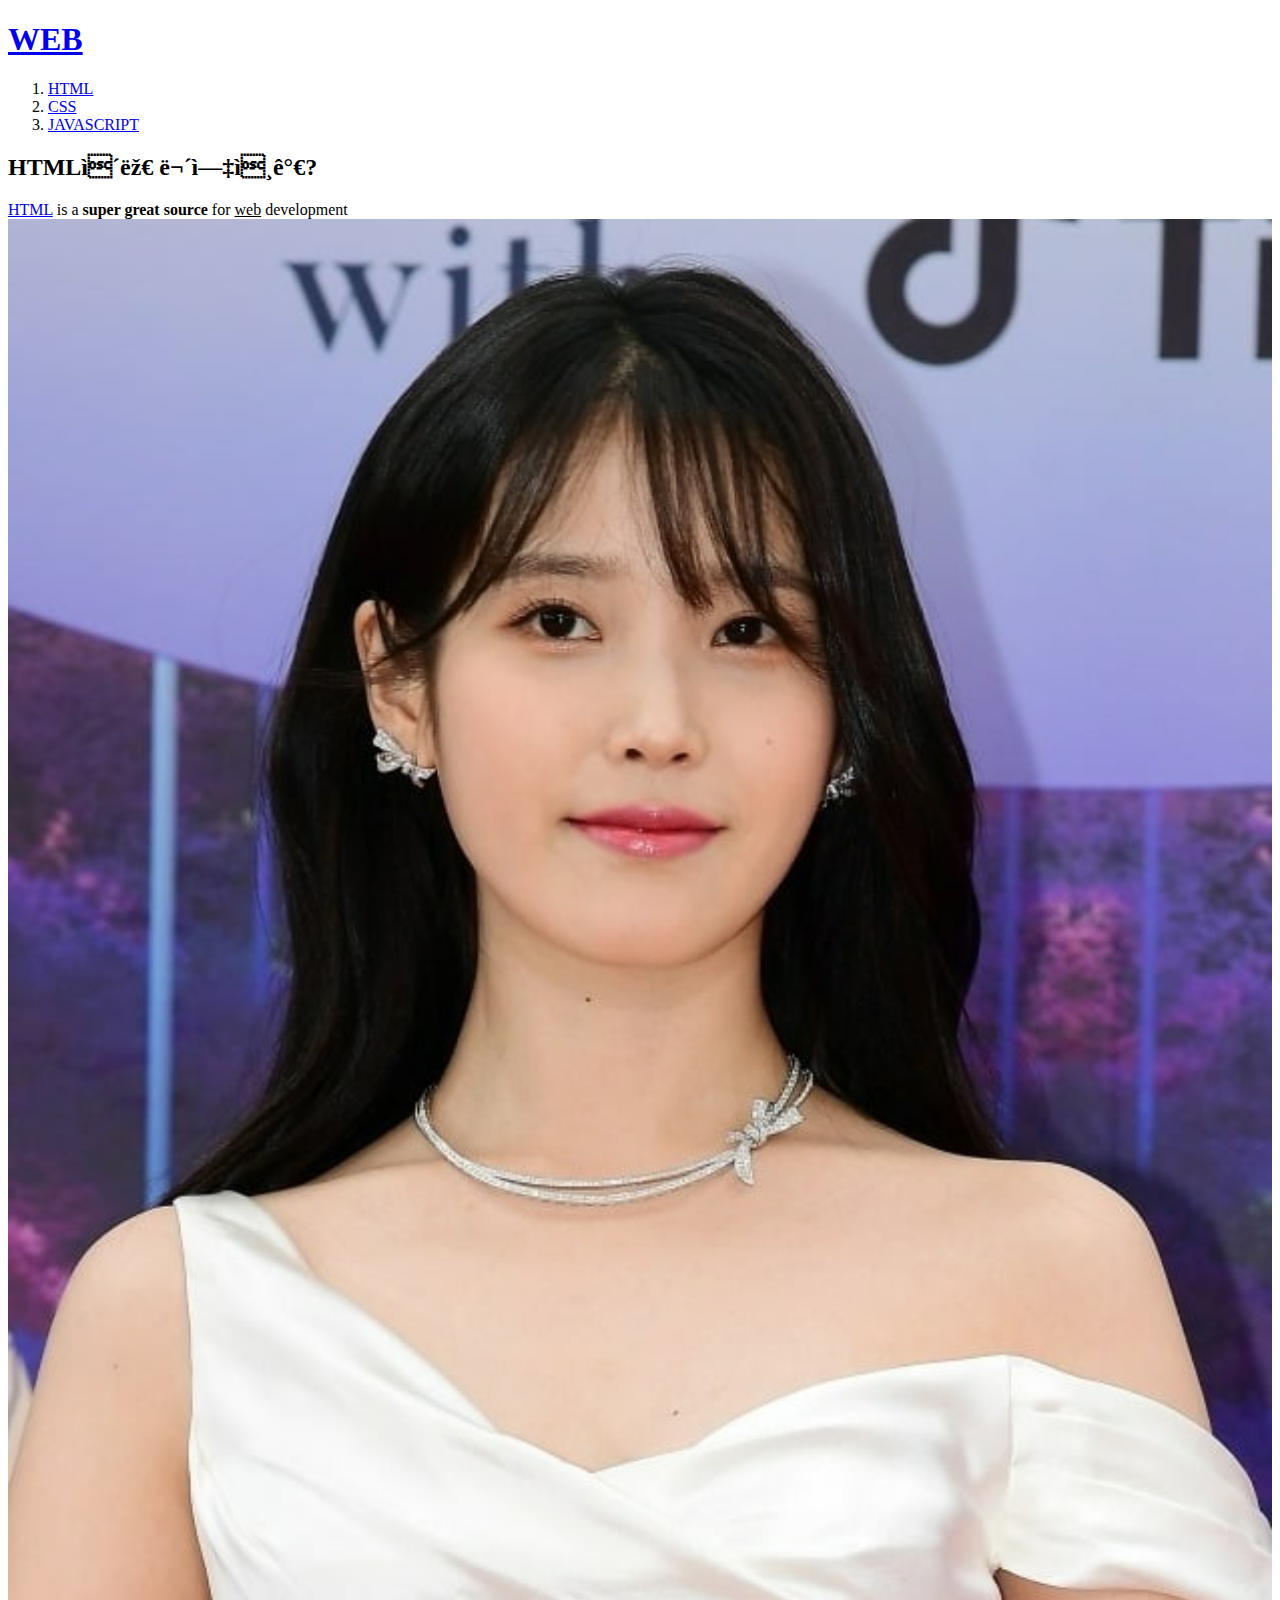
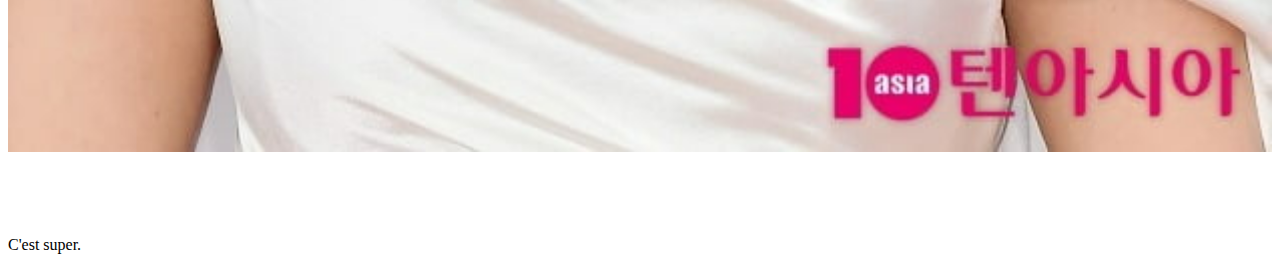
==== 1.html @ 5c619e2f "basic web site" ====
<!doctype html>
<html>
<head>
<title>WEB1 - html</title>
<meta charset="utf=8">
</head>
<body>
    <h1><a href="index.html">WEB</a></h1>

    <ol>
    <li><a href="./1.html">HTML</a></li>
    <li><a href="2.html">CSS</a></li>
    <li><a href="3.html">JAVASCRIPT</a></li>
    </ol>
    <h2>HTML이란 무엇인가?</h2>
    <a target="_blank" href="https://html.spec.whatwg.org/">HTML</a> 
    is a <strong>super great source</strong> 
    for <u>web</u> development<br>
    <img src="./iu.jpg" width="100%">
    <p style="margin-top:80px;">C'est super.</p>
</body>
</html>
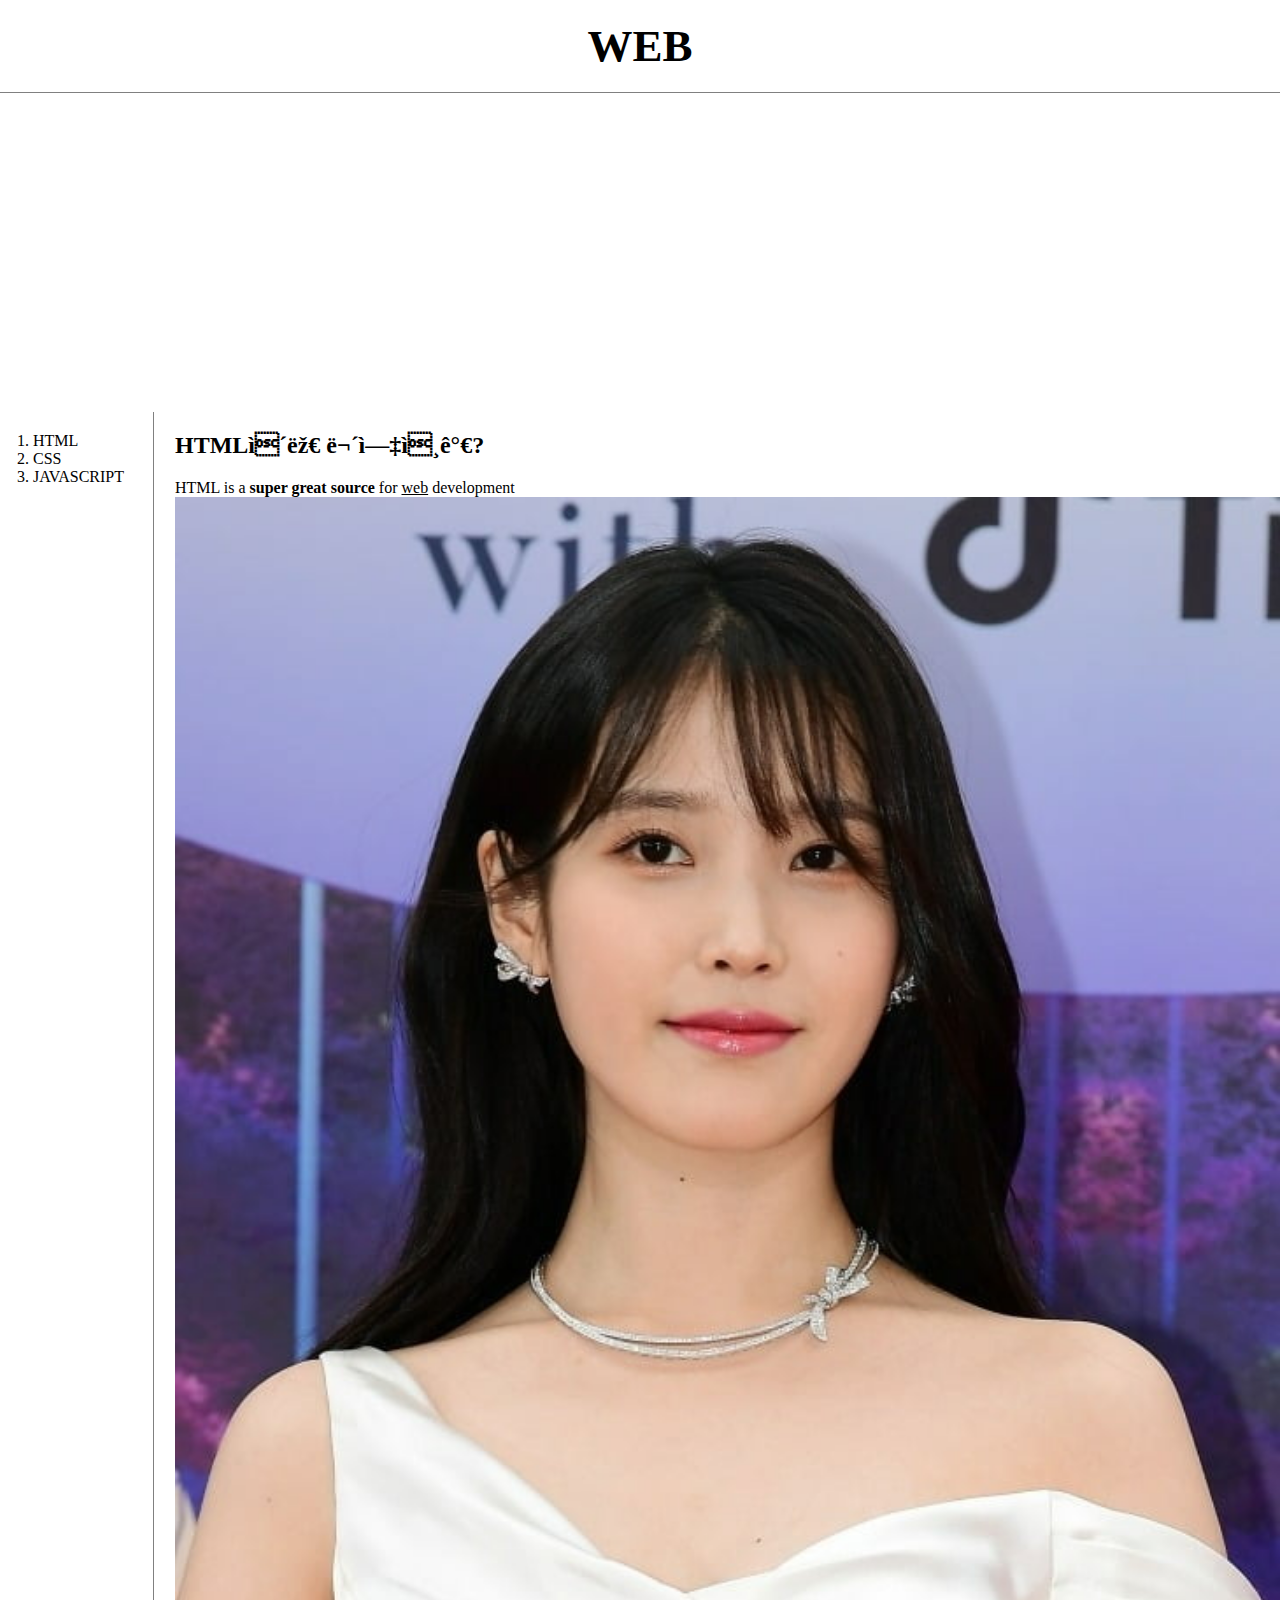
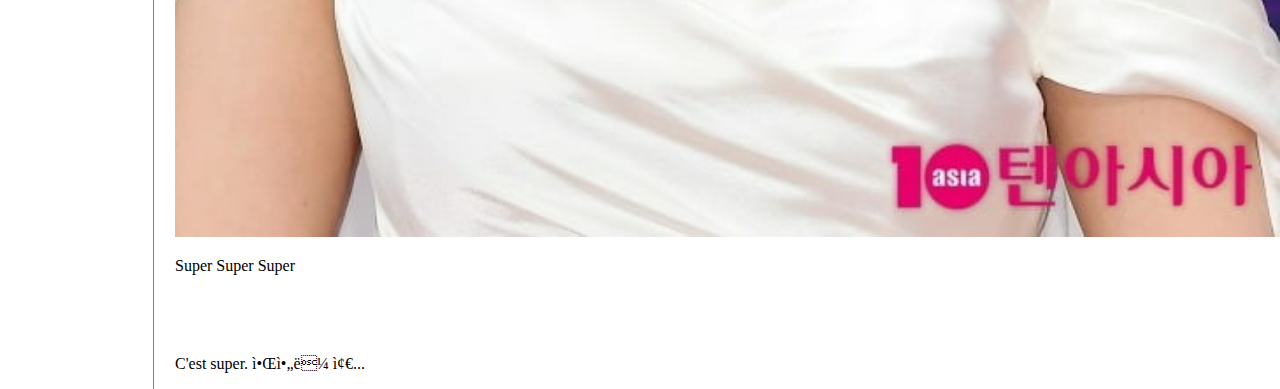
==== commit ef29a2b4: "basic SCC + mediaquery" ====
--- a/1.html
+++ b/1.html
@@ -3,20 +3,27 @@
 <head>
 <title>WEB1 - html</title>
 <meta charset="utf=8">
+<link rel="stylesheet" href="style.css">
+
 </head>
 <body>
     <h1><a href="index.html">WEB</a></h1>
-
+    <iframe width="560" height="315" src="https://www.youtube.com/embed/TgOu00Mf3kI?si=aH5SiQSJdeqxYzVu" title="YouTube video player" frameborder="0" allow="accelerometer; autoplay; clipboard-write; encrypted-media; gyroscope; picture-in-picture; web-share" allowfullscreen></iframe>
+    <div id="grid">
     <ol>
     <li><a href="./1.html">HTML</a></li>
     <li><a href="2.html">CSS</a></li>
     <li><a href="3.html">JAVASCRIPT</a></li>
     </ol>
+    <div id="article">
     <h2>HTML이란 무엇인가?</h2>
     <a target="_blank" href="https://html.spec.whatwg.org/">HTML</a> 
     is a <strong>super great source</strong> 
     for <u>web</u> development<br>
     <img src="./iu.jpg" width="100%">
-    <p style="margin-top:80px;">C'est super.</p>
+    <p>Super Super Super</p>
+    <p style="margin-top:80px;">C'est super. 알아라 좀...</p>
+    </div>
+    </div>
 </body>
 </html>--- a/style.css
+++ b/style.css
@@ -0,0 +1,48 @@
+body{
+    margin:0
+}
+a {
+    color:black;
+    text-decoration:none;
+} 
+
+h1 {
+    font-size: 45px;
+    text-align: center;
+    border-bottom: 1px solid gray;
+    margin:0;
+    padding:20px
+}
+
+ol {
+    border-right:1px solid gray;
+    width: 100px;
+    margin:0;
+    padding:20px;
+    
+}
+#grid{
+    display:grid;
+    grid-template-columns: 150px 1fr;
+}
+
+#grid ol{
+    padding-left:33px;
+}
+
+#article{
+    padding-left:25px
+}
+
+@media(max-width:800px){
+    #grid{
+    display:block;
+    }
+    ol {
+    border-right:none;
+    }
+    h1{
+        border:none;
+    }
+
+}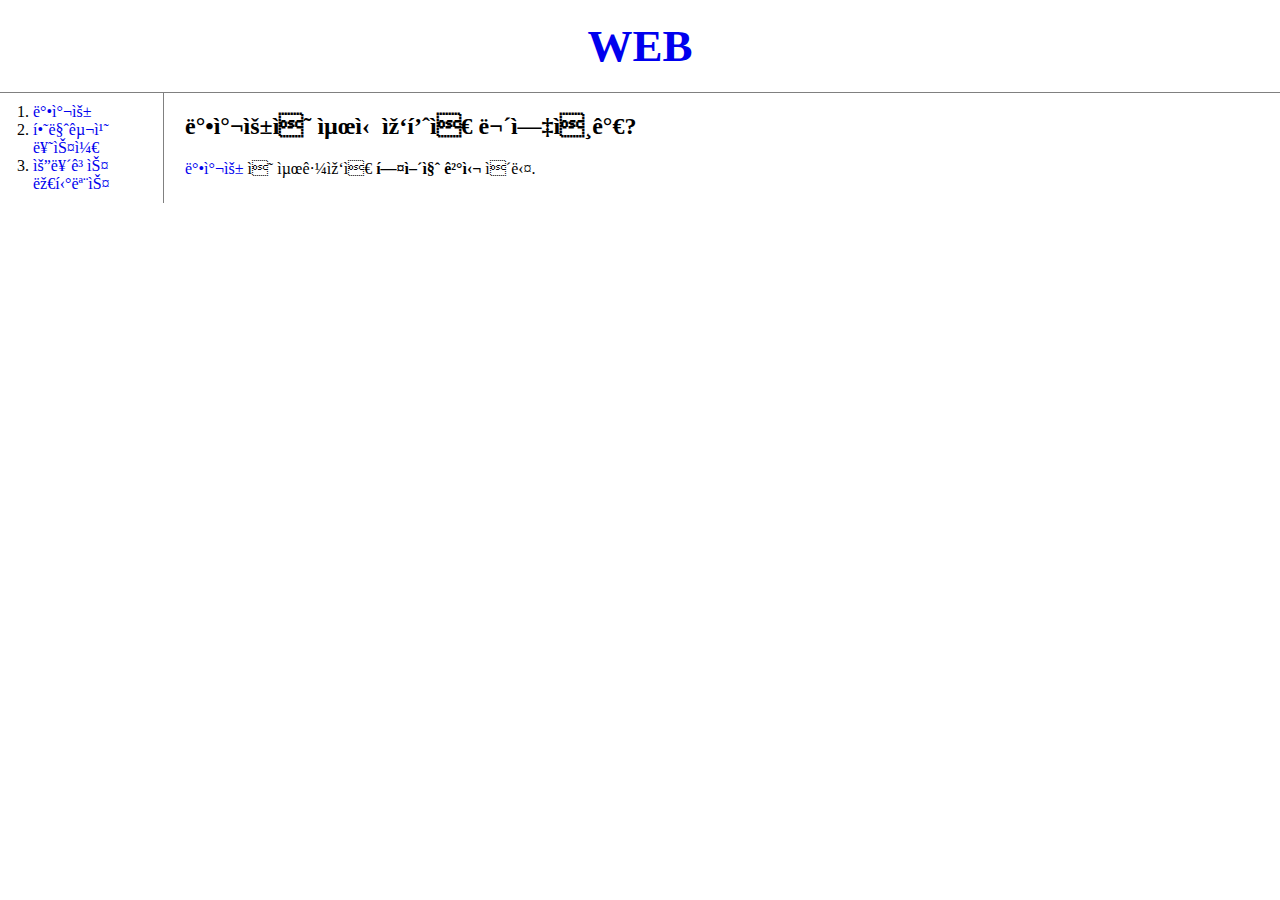
==== commit d3e6250b: "add basic javascript function" ====
--- a/1.html
+++ b/1.html
@@ -8,21 +8,18 @@
 </head>
 <body>
     <h1><a href="index.html">WEB</a></h1>
-    <iframe width="560" height="315" src="https://www.youtube.com/embed/TgOu00Mf3kI?si=aH5SiQSJdeqxYzVu" title="YouTube video player" frameborder="0" allow="accelerometer; autoplay; clipboard-write; encrypted-media; gyroscope; picture-in-picture; web-share" allowfullscreen></iframe>
     <div id="grid">
     <ol>
-    <li><a href="./1.html">HTML</a></li>
-    <li><a href="2.html">CSS</a></li>
-    <li><a href="3.html">JAVASCRIPT</a></li>
+    <li><a href="./1.html">박찬욱</a></li>
+    <li><a href="2.html">하마구치 류스케</a></li>
+    <li><a href="3.html">요르고스 란티모스</a></li>
     </ol>
     <div id="article">
-    <h2>HTML이란 무엇인가?</h2>
-    <a target="_blank" href="https://html.spec.whatwg.org/">HTML</a> 
-    is a <strong>super great source</strong> 
-    for <u>web</u> development<br>
-    <img src="./iu.jpg" width="100%">
-    <p>Super Super Super</p>
-    <p style="margin-top:80px;">C'est super. 알아라 좀...</p>
+    <h2>박찬욱의 최신 작품은 무엇인가?</h2>
+    <a target="_blank" href="https://html.spec.whatwg.org/">박찬욱</a> 
+    의 최근작은 <strong>헤어질 결심</strong> 
+    이다.<br>
+
     </div>
     </div>
 </body>
--- a/style.css
+++ b/style.css
@@ -2,7 +2,7 @@
     margin:0
 }
 a {
-    color:black;
+   
     text-decoration:none;
 } 
 
@@ -16,9 +16,9 @@
 
 ol {
     border-right:1px solid gray;
-    width: 100px;
+    width: 120px;
     margin:0;
-    padding:20px;
+    padding:10px;
     
 }
 #grid{
@@ -31,9 +31,10 @@
 }
 
 #article{
-    padding-left:25px
+    padding-left:25px;
+    margin-left:10px
 }
-
+/*
 @media(max-width:800px){
     #grid{
     display:block;
@@ -45,4 +46,4 @@
         border:none;
     }
 
-}+}*/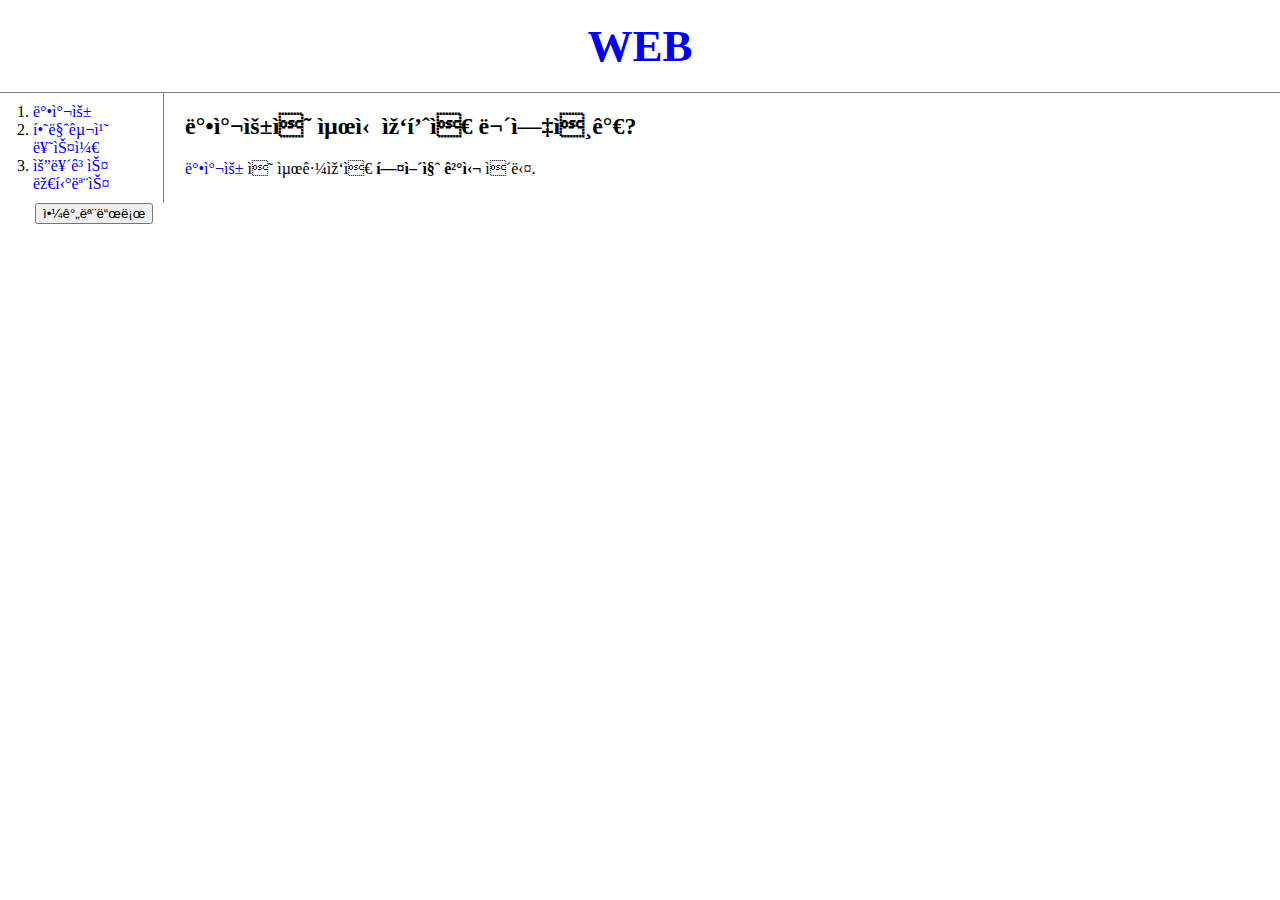
==== commit 7fda77f8: "add basic javascript objects and functions" ====
--- a/1.html
+++ b/1.html
@@ -4,6 +4,8 @@
 <title>WEB1 - html</title>
 <meta charset="utf=8">
 <link rel="stylesheet" href="style.css">
+<script src ="color.js">
+</script>
 
 </head>
 <body>
@@ -16,11 +18,17 @@
     </ol>
     <div id="article">
     <h2>박찬욱의 최신 작품은 무엇인가?</h2>
-    <a target="_blank" href="https://html.spec.whatwg.org/">박찬욱</a> 
+    <a target="_blank" href="https://www.imdb.com/title/tt12477480/?ref_=nv_sr_srsg_0_tt_8_nm_0_q_decision">박찬욱</a> 
     의 최근작은 <strong>헤어질 결심</strong> 
     이다.<br>
 
     </div>
     </div>
+    <input id ="night_day" type="button" value="야간모드로"
+    onclick="
+    nightDayHandler(this)
+    ">
+  
+    
 </body>
 </html>--- a/style.css
+++ b/style.css
@@ -34,6 +34,9 @@
     padding-left:25px;
     margin-left:10px
 }
+#night_day{
+    margin-left: 35px;
+}
 /*
 @media(max-width:800px){
     #grid{
